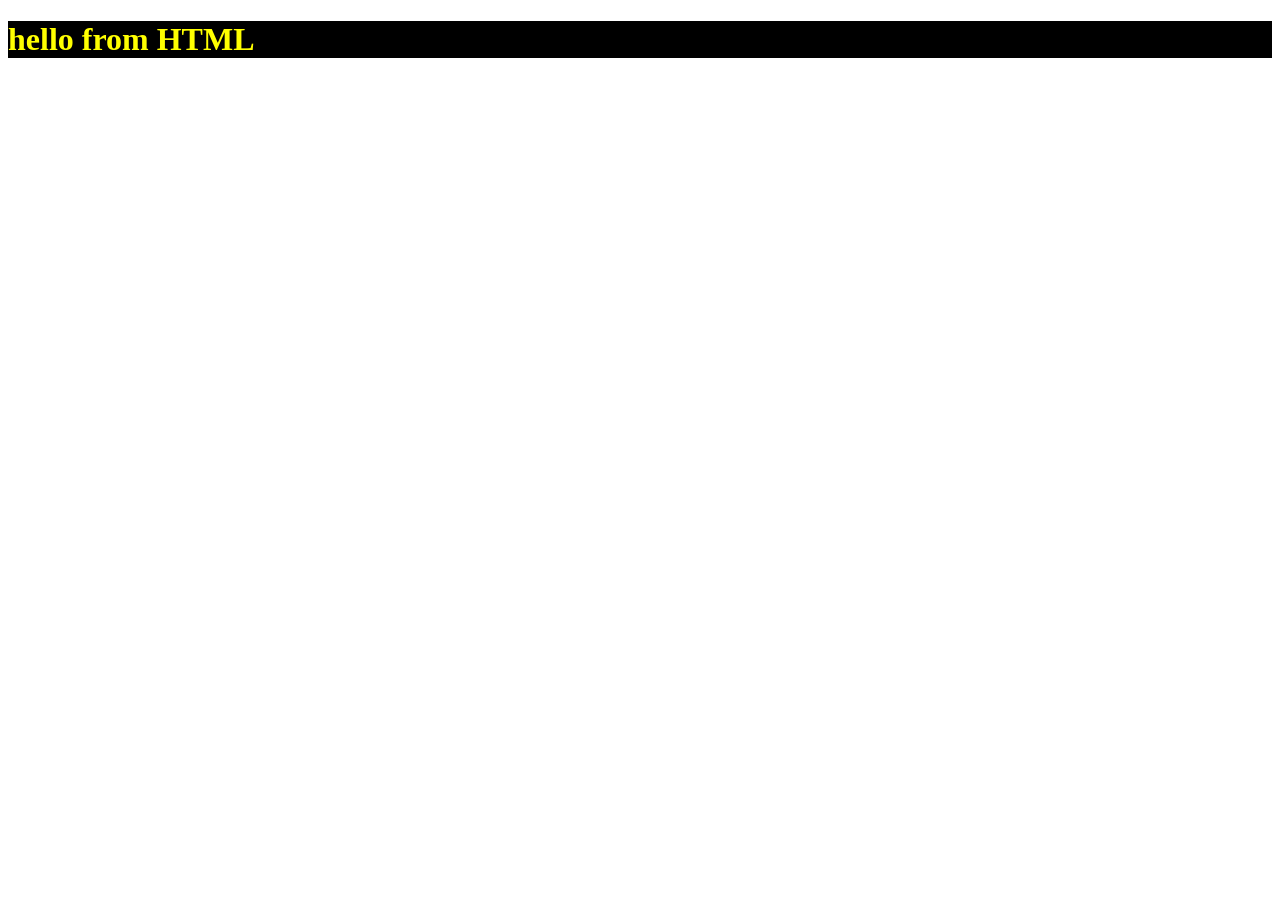
==== src/main/resources/static/index.html @ 48f7a960 "initial commit" ====
<!DOCTYPE html>
<html lang="en">
<head>
  <meta charset="UTF-8">
  <meta name="viewport" content="width=device-width, initial-scale=1.0">
  <title>Document</title>
  <link rel="stylesheet" href="index.css">
</head>
<body>
  <h1> hello from HTML</h1>
  <script src="index.js"></script>
</body>
</html>
---- src/main/resources/static/index.css ----
h1{
    color:yellow;
    background-color: black;
}
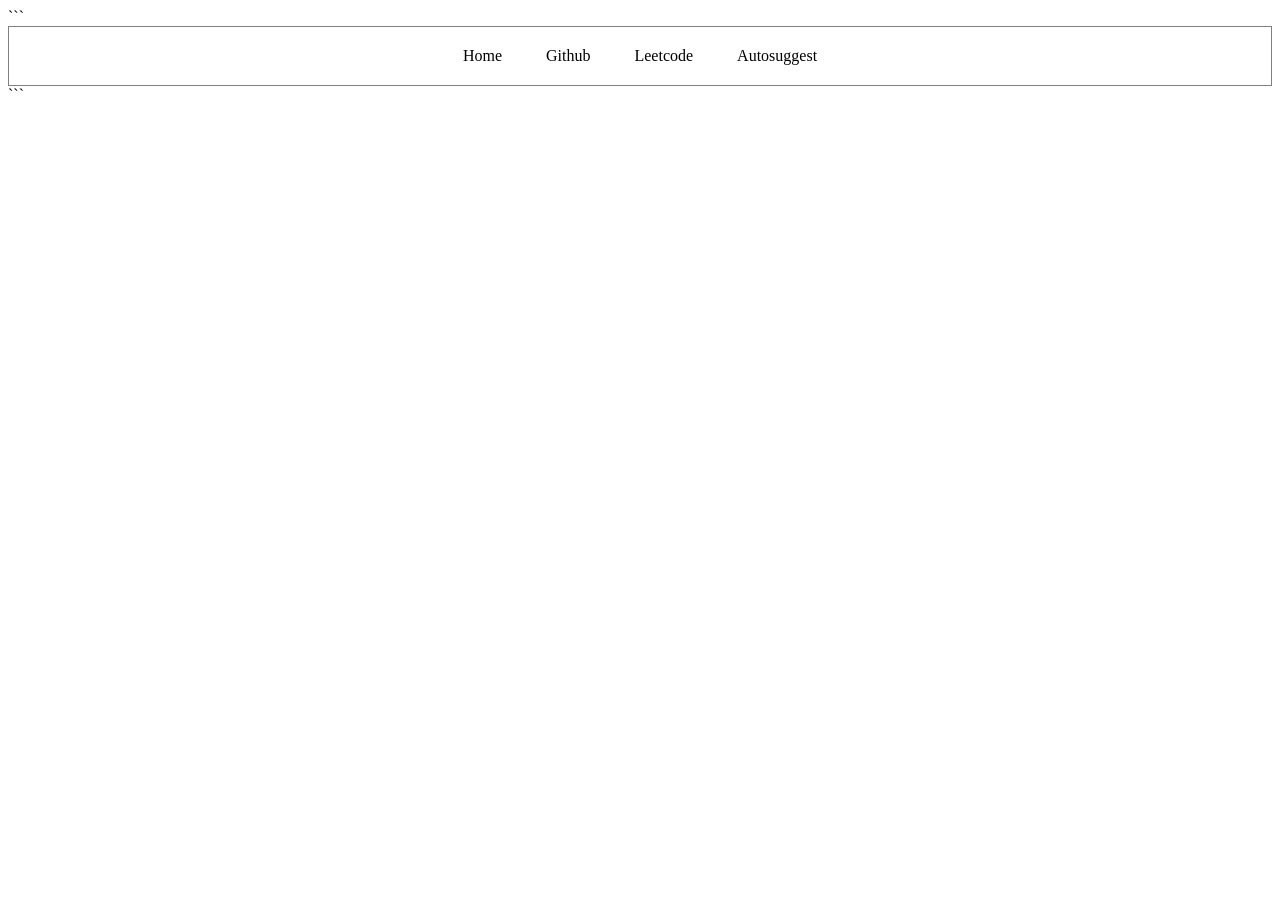
==== commit f39c6cf0: "New changes" ====
--- a/src/main/resources/static/index.html
+++ b/src/main/resources/static/index.html
@@ -1,13 +1,19 @@
-<!DOCTYPE html>
+```<!DOCTYPE html>
 <html lang="en">
 <head>
-  <meta charset="UTF-8">
-  <meta name="viewport" content="width=device-width, initial-scale=1.0">
-  <title>Document</title>
-  <link rel="stylesheet" href="index.css">
+    <meta charset="UTF-8">
+    <meta name="viewport" content="width=device-width, initial-scale=1.0">
+    <title>Auto Suggest</title>
+    <link rel="stylesheet" href="index.css">
 </head>
 <body>
-  <h1> hello from HTML</h1>
-  <script src="index.js"></script>
+    <!-- <h1>Hello World!</h1> -->
+     <div class="navbar">
+        <a href="">Home</a>
+        <a href="https://github.com/">Github</a>
+        <a href="">Leetcode</a>
+        <a href="">Autosuggest</a>
+     </div>
+    <script src="index.js"></script>
 </body>
-</html>+</html>```
--- a/src/main/resources/static/index.css
+++ b/src/main/resources/static/index.css
@@ -1,4 +1,21 @@
-h1{
-    color:yellow;
-    background-color: black;
-}+```body{
+    margin: 0px;
+}
+
+h1 {
+    color: red;
+}
+
+.navbar{
+    border-style: solid;
+    border-width: 1px;
+    border-color: gray;
+    padding: 20px;
+    text-align: center;
+}
+
+.navbar a{
+    padding: 20px;
+    text-decoration: none;
+    color: black;
+}```
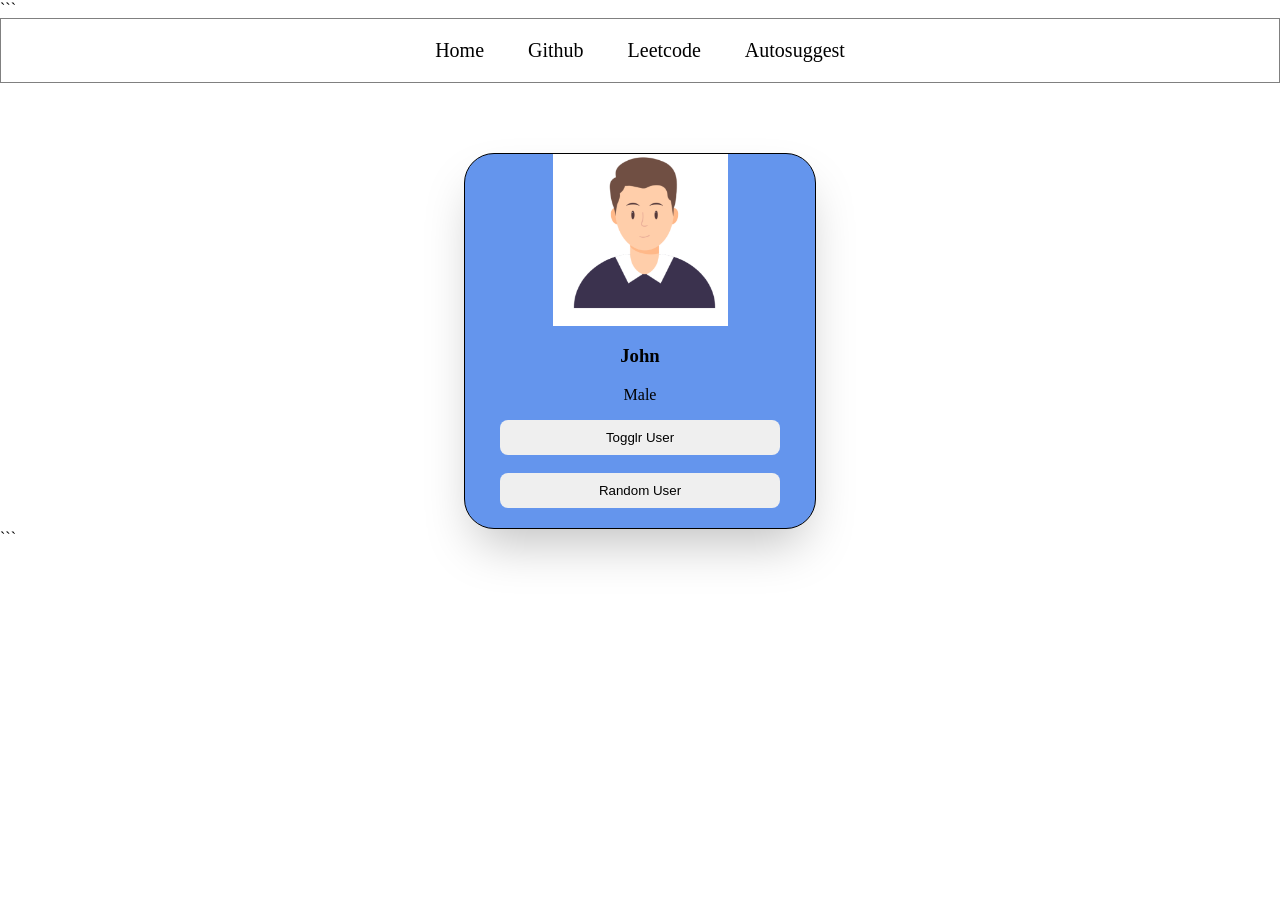
==== commit 47500ac0: "New changes" ====
--- a/src/main/resources/static/index.html
+++ b/src/main/resources/static/index.html
@@ -14,6 +14,17 @@
         <a href="">Leetcode</a>
         <a href="">Autosuggest</a>
      </div>
+     <div class="card">
+        <img src="john.png" alt="image not found">
+        <h3 id="user_name">John</h3>
+        <p>Male</p>
+        <button>Togglr User</button>
+        <br>
+        <br>
+        <button>Random User</button>
+     </div>
+
+
     <script src="index.js"></script>
 </body>
 </html>```
--- a/src/main/resources/static/index.css
+++ b/src/main/resources/static/index.css
@@ -1,4 +1,4 @@
-```body{
+body{
     margin: 0px;
 }
 
@@ -18,4 +18,31 @@
     padding: 20px;
     text-decoration: none;
     color: black;
-}```
+    font-size: 20px;
+}
+.navbar a:hover{
+    color:rgb(216, 10, 10);
+    background-color: whitesmoke;
+}
+.card{
+    border:1px solid rgb(0, 0, 0);
+    width: 350px;
+    border-radius: 30px;
+    text-align:center;
+    margin-left: auto;
+    margin-right: auto;
+    overflow:hidden;    
+    margin-top: 70px;
+    padding-bottom: 20px;
+    background-color: cornflowerblue;
+    box-shadow: rgba(0, 0, 0, 0.25) 0px 25px 50px -12px;
+}
+.card img{
+    width:50%;
+}
+.card button{
+    border-style: none;
+    padding: 10px;
+    width: 80%;
+    border-radius: 8px;
+}
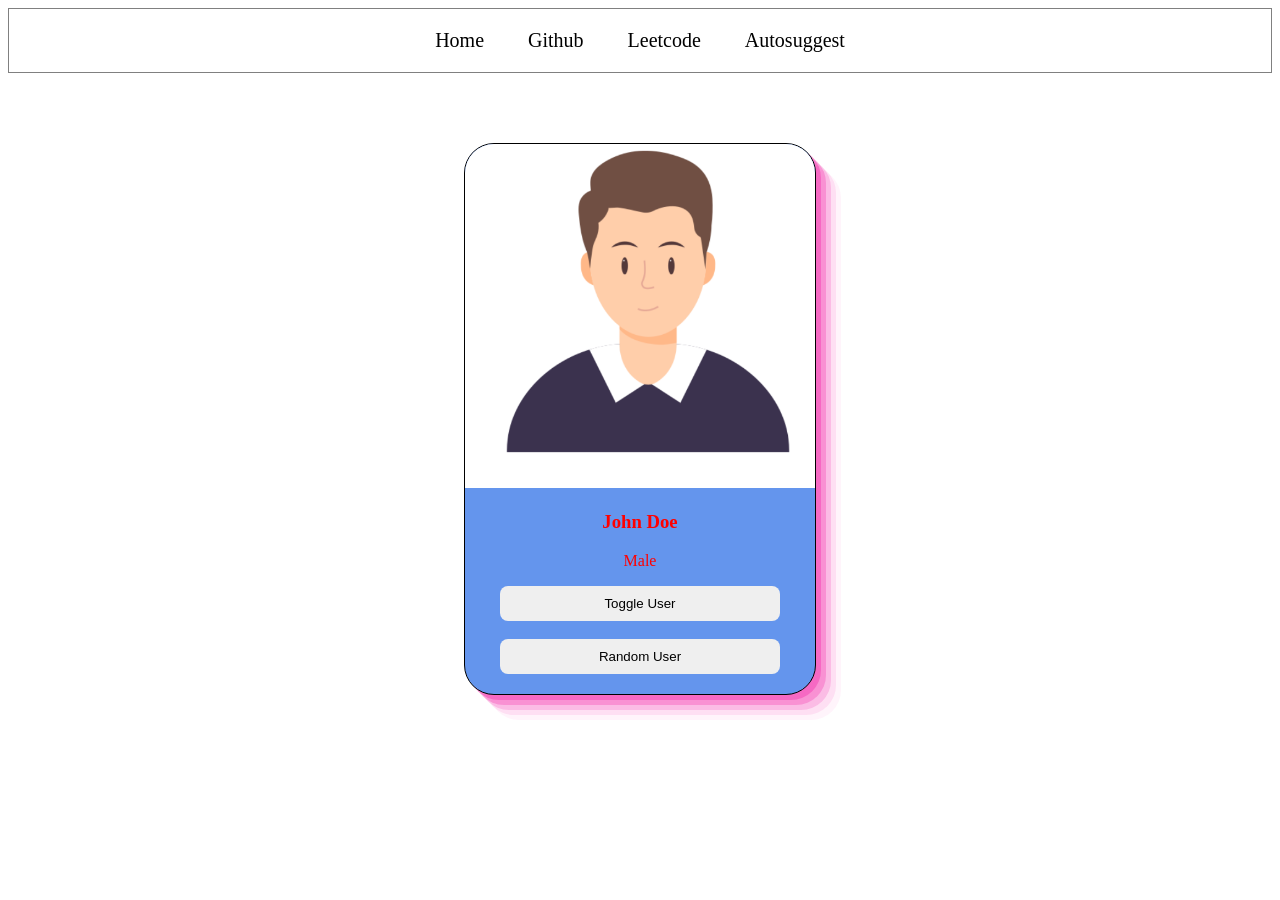
==== commit cfad007f: "new changes" ====
--- a/src/main/resources/static/index.html
+++ b/src/main/resources/static/index.html
@@ -1,4 +1,4 @@
-```<!DOCTYPE html>
+<!DOCTYPE html>
 <html lang="en">
 <head>
     <meta charset="UTF-8">
@@ -15,16 +15,15 @@
         <a href="">Autosuggest</a>
      </div>
      <div class="card">
-        <img src="john.png" alt="image not found">
-        <h3 id="user_name">John</h3>
-        <p>Male</p>
-        <button>Togglr User</button>
+        <img id="user-image" src="john.png" alt="image not found">
+        <h3 id="user-name">John Doe</h3>
+        <p id="user-gender">Male</p>
+
+        <button onclick="toggleUser()" >Toggle User</button>
         <br>
         <br>
-        <button>Random User</button>
+        <button onclick="randomUser()"> Random User</button>
      </div>
-
-
     <script src="index.js"></script>
 </body>
-</html>```+</html>
--- a/src/main/resources/static/index.css
+++ b/src/main/resources/static/index.css
@@ -1,9 +1,13 @@
 body{
-    margin: 0px;
+    color:red;
+
 }
 
 h1 {
     color: red;
+    background:linear-gradient(90deg,#ff512f,#dd2476,#24c6dc);
+    -webkit-background-clip:text;
+    color:transparent;
 }
 
 .navbar{
@@ -22,7 +26,7 @@
 }
 .navbar a:hover{
     color:rgb(216, 10, 10);
-    background-color: whitesmoke;
+    background-color: rgb(20, 193, 32);
 }
 .card{
     border:1px solid rgb(0, 0, 0);
@@ -34,15 +38,39 @@
     overflow:hidden;    
     margin-top: 70px;
     padding-bottom: 20px;
+    transition:.4s;
     background-color: cornflowerblue;
-    box-shadow: rgba(0, 0, 0, 0.25) 0px 25px 50px -12px;
+    .card{
+    animation: float 4s ease-in-out infinite;
+}
+
+@keyframes float{
+    0%{
+        transform:translateY(0);
+    }
+    50%{
+        transform:translateY(-12px);
+    }
+    100%{
+        transform:translateY(0);
+    }
+}
+    box-shadow: rgba(240, 46, 170, 0.4) 5px 5px, rgba(240, 46, 170, 0.3) 10px 10px, rgba(240, 46, 170, 0.2) 15px 15px, rgba(240, 46, 170, 0.1) 20px 20px, rgba(240, 46, 170, 0.05) 25px 25px;
 }
 .card img{
-    width:50%;
+    width:100%;
 }
 .card button{
     border-style: none;
     padding: 10px;
     width: 80%;
     border-radius: 8px;
+}
+*{
+    transition: all 0.3s ease;
+    scroll-behavior: smooth;
+}
+.card:hover{
+    transform: translateY(-10px);
+    box-shadow:0 20px 40px rgba(0,0,0,.3);
 }
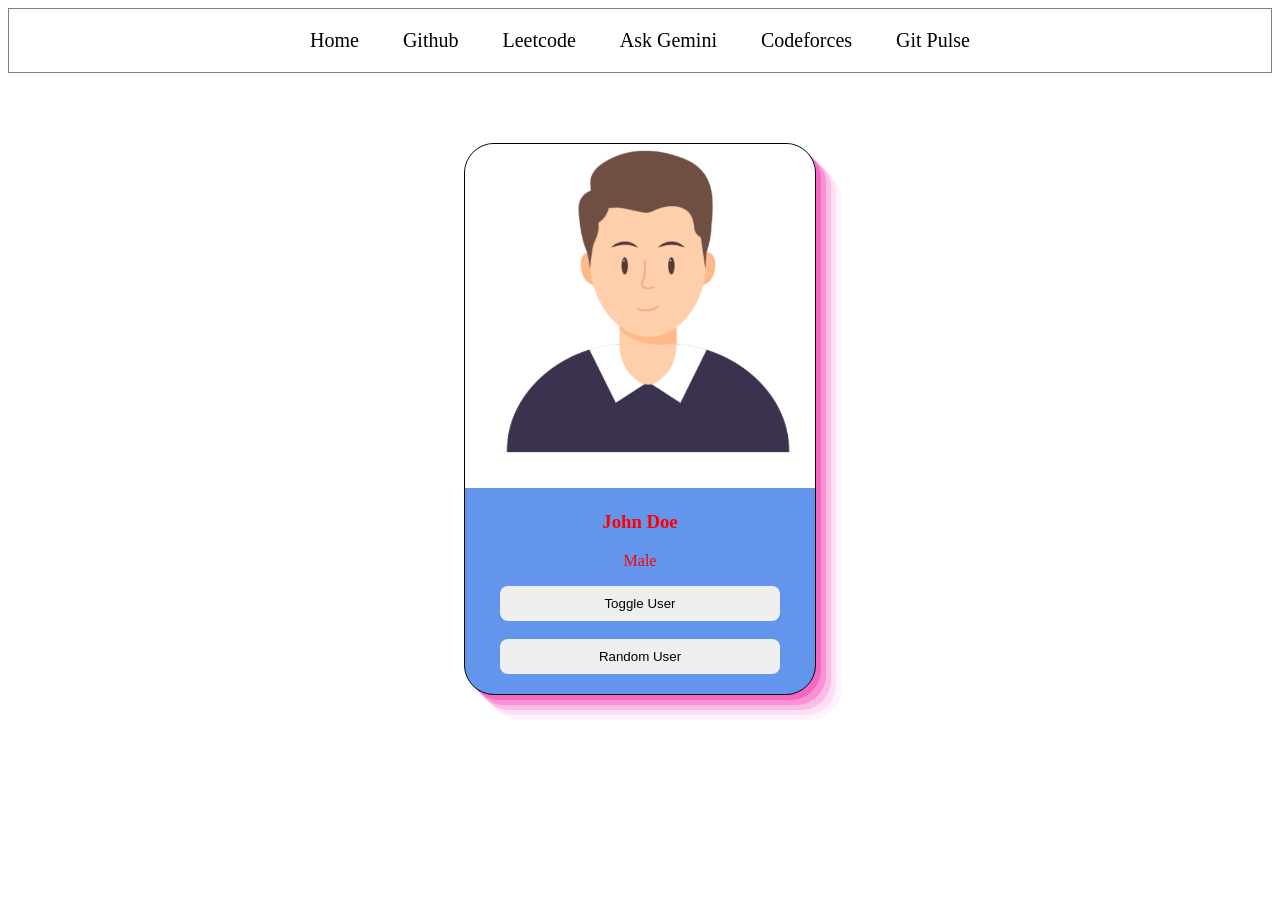
==== commit 9c790ad4: "New changes" ====
--- a/src/main/resources/static/index.html
+++ b/src/main/resources/static/index.html
@@ -10,9 +10,12 @@
     <!-- <h1>Hello World!</h1> -->
      <div class="navbar">
         <a href="">Home</a>
-        <a href="https://github.com/">Github</a>
-        <a href="">Leetcode</a>
-        <a href="">Autosuggest</a>
+        <a href="https://github.com/" target="_blank">Github</a>
+        <a href="leetcode-stats.html" target="_blank">Leetcode</a>
+        <a href="ask-gemini.html" target="_blank">Ask Gemini</a>
+        <a href="codeforces-stats.html" target=""_blank>Codeforces</a>
+        <a href="gitpulse.html" target="_blank">Git Pulse</a>
+
      </div>
      <div class="card">
         <img id="user-image" src="john.png" alt="image not found">
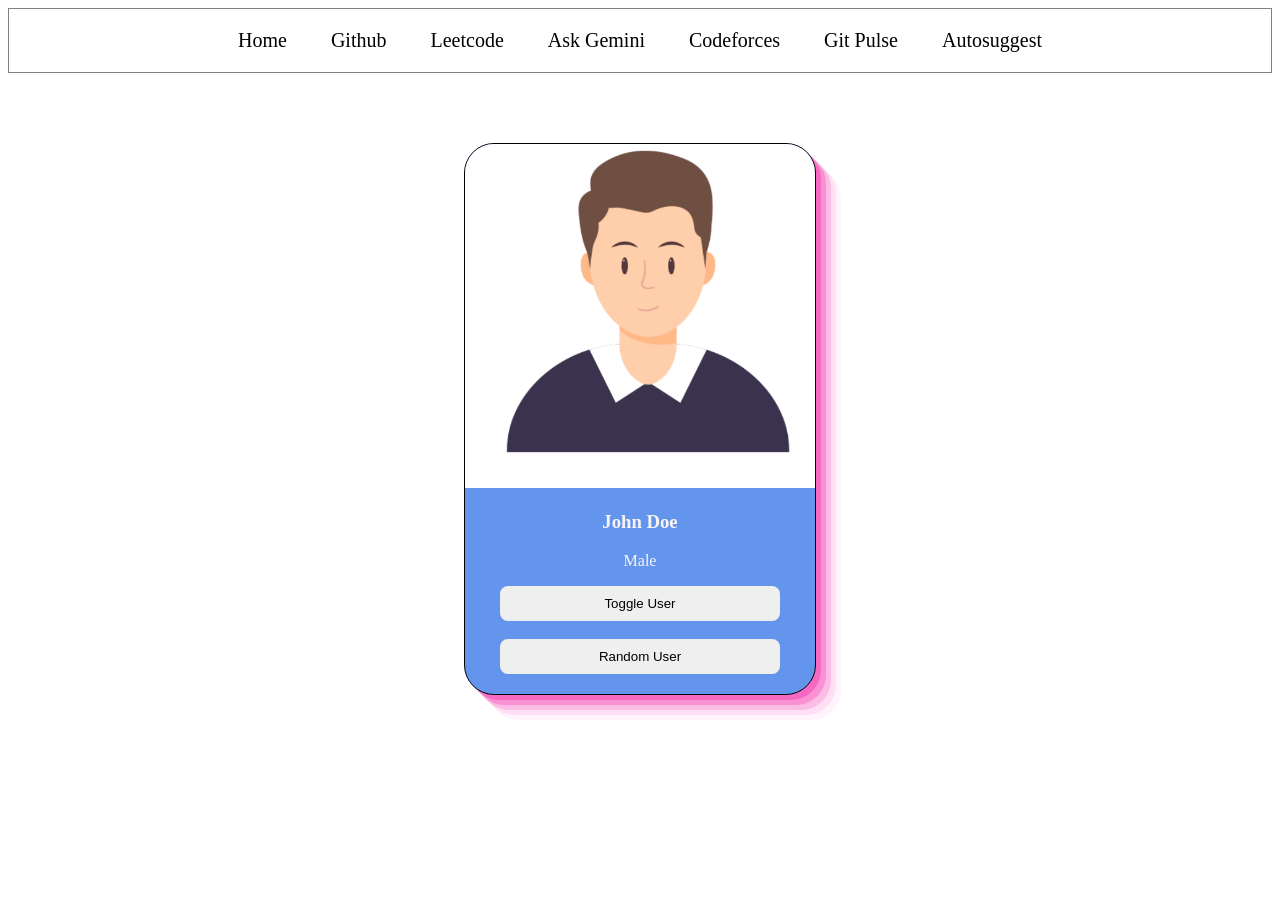
==== commit ba468abf: "New changes" ====
--- a/src/main/resources/static/index.html
+++ b/src/main/resources/static/index.html
@@ -8,13 +8,14 @@
 </head>
 <body>
     <!-- <h1>Hello World!</h1> -->
-     <div class="navbar">
+    <div class="navbar">
         <a href="">Home</a>
         <a href="https://github.com/" target="_blank">Github</a>
         <a href="leetcode-stats.html" target="_blank">Leetcode</a>
         <a href="ask-gemini.html" target="_blank">Ask Gemini</a>
         <a href="codeforces-stats.html" target=""_blank>Codeforces</a>
         <a href="gitpulse.html" target="_blank">Git Pulse</a>
+        <a href="Autosuggest.html">Autosuggest</a>
 
      </div>
      <div class="card">
@@ -28,5 +29,5 @@
         <button onclick="randomUser()"> Random User</button>
      </div>
     <script src="index.js"></script>
-</body>
+    </body>
 </html>
--- a/src/main/resources/static/index.css
+++ b/src/main/resources/static/index.css
@@ -1,5 +1,5 @@
 body{
-    color:red;
+    color:rgb(249, 244, 244);
 
 }
 
@@ -17,7 +17,6 @@
     padding: 20px;
     text-align: center;
 }
-
 .navbar a{
     padding: 20px;
     text-decoration: none;
@@ -25,8 +24,8 @@
     font-size: 20px;
 }
 .navbar a:hover{
-    color:rgb(216, 10, 10);
-    background-color: rgb(20, 193, 32);
+    color:rgb(244, 243, 243);
+    background-color: rgb(239, 17, 187);
 }
 .card{
     border:1px solid rgb(0, 0, 0);
@@ -43,7 +42,6 @@
     .card{
     animation: float 4s ease-in-out infinite;
 }
-
 @keyframes float{
     0%{
         transform:translateY(0);
@@ -73,4 +71,20 @@
 .card:hover{
     transform: translateY(-10px);
     box-shadow:0 20px 40px rgba(0,0,0,.3);
-}+}
+CSS for search-suggestions: 
+
+        .search-suggestions {
+            width: 80%;
+            margin: 8px 0 0;
+            border-radius: 16px;
+            box-shadow: 0 4px 12px rgba(0, 0, 0, 0.06);
+            overflow: hidden;
+            text-align: left;
+            margin: 0px auto;
+        }
+        .suggestion {
+            padding: 10px 14px;
+            border-bottom: 1px solid #f2f2f2;
+            font-size: 14px;
+        }
